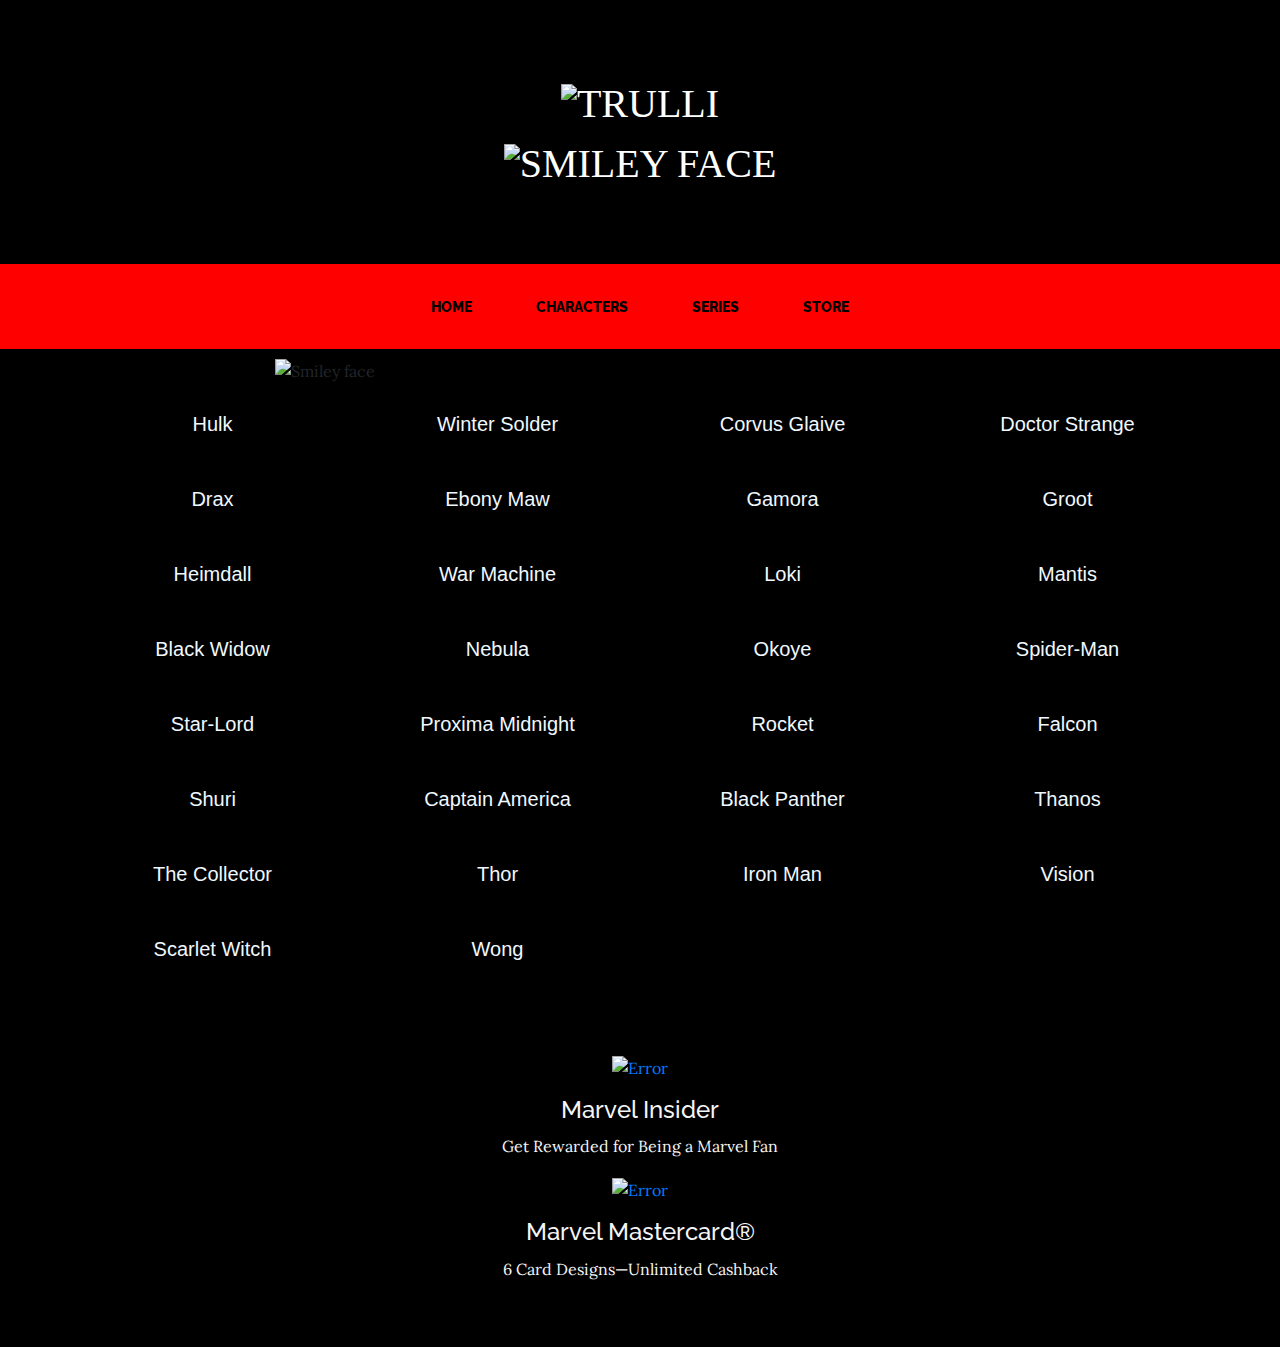
==== COFF 3/about.html @ 67edb966 "Add files via upload" ====
<!DOCTYPE html>
<html lang="en">

  <head>

    <meta charset="utf-8">
    <meta name="viewport" content="width=device-width, initial-scale=1, shrink-to-fit=no">
    <meta name="description" content="">
    <meta name="author" content="">

    <title>MARVEL</title>

    <!-- Bootstrap core CSS -->
    <link href="vendor/bootstrap/css/bootstrap.min.css" rel="stylesheet">

    <!-- Custom fonts for this template -->
    <link href="https://fonts.googleapis.com/css?family=Raleway:100,100i,200,200i,300,300i,400,400i,500,500i,600,600i,700,700i,800,800i,900,900i" rel="stylesheet">
    <link href="https://fonts.googleapis.com/css?family=Lora:400,400i,700,700i" rel="stylesheet">

    <!-- Custom styles for this template -->
    <link href="css/business-casual.min.css" rel="stylesheet">

  </head>


  <body>

    <h1 class="site-heading text-center text-white d-none d-lg-block">
      <img src="https://upload.wikimedia.org/wikipedia/commons/thumb/0/04/MarvelLogo.svg/1200px-MarvelLogo.svg.png" alt="Trulli" width="350" height="100"></span>
      <span class="site-heading-upper text-primary mb-3"></span>

      <img src="https://201610446.github.io/class1/AV.png" alt="Smiley face" width="1200" height="230">
    </h1>

    <!-- Navigation -->
    <nav class="navbar navbar-expand-lg navbar-dark py-lg-4" id="mainNav">
      <div class="container">
        <a class="navbar-brand text-uppercase text-expanded font-weight-bold d-lg-none" href="#">MARVEL</a>
        <button class="navbar-toggler" type="button" data-toggle="collapse" data-target="#navbarResponsive" aria-controls="navbarResponsive" aria-expanded="false" aria-label="Toggle navigation">
          <span class="navbar-toggler-icon"></span>
        </button>
        <div class="collapse navbar-collapse" id="navbarResponsive">
          <ul class="navbar-nav mx-auto">
            <li class="nav-item px-lg-4">
              <a class="nav-link text-uppercase text-expanded" href="index.html" style="color:black;">Home
                <span class="sr-only">(current)</span>
              </a>
            </li>
            <li class="nav-item active px-lg-4">
              <a class="nav-link text-uppercase text-expanded" href="about.html" style="color:black;">Characters</a>
            </li>
            <li class="nav-item px-lg-4">
              <a class="nav-link text-uppercase text-expanded" href="products.html" style="color:black;">Series</a>
            </li>
            <li class="nav-item px-lg-4">
              <a class="nav-link text-uppercase text-expanded" href="store.html" style="color:black;">Store</a>
            </li>
          </ul>
        </div>
      </div>
    </nav>


   
    <section id="services">
        <div class="container">
          
          <div class="row">
            <div class="col-lg-8 mx-auto">
              <h2 class="display-4;"></h2>
              <img src="https://static-cdn.jtvnw.net/jtv_user_pictures/e91a3dcf-c15a-441a-b369-996922364cdc-profile_image-300x300.png" alt="Smiley face" width="1000" height="80">
            </div>
          </div>
  
          <div class="row">
            <div class="col-3 cell"><a href="https://www.marvel.com/characters/hulk-bruce-banner">
                
              <img id="hulk" width="80%"  class="img-fluid work-img" src="https://terrigen-cdn-dev.marvel.com/content/prod/1x/006hbb_ons_crd_02.jpg" alt=""></a>
             
              <div class="img-name"><p  style="color:aliceblue; text-align:center; font-family: DINNextW01-CondensedMed,Trebuchet MS,Helvetica,Arial,sans-serif; font-size:20px;">Hulk</p> </div>
            </div>
         
        
              <div class="col-3 cell"><a href="https://www.marvel.com/characters/winter-soldier-bucky-barnes">
                <img width="80%" class="work-img" src="https://terrigen-cdn-dev.marvel.com/content/prod/1x/015wsb_ons_crd_02.jpg" alt=""></a>
                <div class="img-name"><p  style="color:aliceblue;  text-align:center; font-family: DINNextW01-CondensedMed,Trebuchet MS,Helvetica,Arial,sans-serif; font-size:20px; ">Winter Solder</p> </div>
              </div>
        
              <div class="col-3 cell"><a href="https://www.marvel.com/characters/corvus-glaive">
                <img width="80%" class="work-img" src="https://terrigen-cdn-dev.marvel.com/content/prod/1x/140cvg_ons_crd_02.jpg" alt=""></a>
                <div class="img-name"><p  style="color:aliceblue;   text-align:center; font-family: DINNextW01-CondensedMed,Trebuchet MS,Helvetica,Arial,sans-serif; font-size:20px; ">Corvus Glaive</p> </div>
              </div>
              
              <div class="col-3 cell"><a href="https://www.marvel.com/characters/doctor-strange-stephen-strange">
                  <img width="80%" class="work-img" src="https://terrigen-cdn-dev.marvel.com/content/prod/1x/009drs_ons_crd_02.jpg" alt=""></a>
                  <div class="img-name"><p  style="color:aliceblue; text-align:center; font-family: DINNextW01-CondensedMed,Trebuchet MS,Helvetica,Arial,sans-serif; font-size:20px;">Doctor Strange</p> </div>
                </div>

              <div class="col-3 cell"><a href="https://www.marvel.com/characters/drax">
                <img width="80%" class="work-img" src="https://terrigen-cdn-dev.marvel.com/content/prod/1x/025drx_ons_crd_02.jpg" alt=""></a>
                <div class="img-name"><p  style="color:aliceblue;  text-align:center; font-family: DINNextW01-CondensedMed,Trebuchet MS,Helvetica,Arial,sans-serif; font-size:20px;">Drax</p> </div>
              </div> 
              
              <div class="col-3 cell"><a href="https://www.marvel.com/characters/ebony-maw">
                  <img width="80%" class="work-img" src="https://terrigen-cdn-dev.marvel.com/content/prod/1x/142ebm_ons_crd_02.jpg" alt=""></a>
                  <div class="img-name"><p  style="color:aliceblue;  text-align:center; font-family: DINNextW01-CondensedMed,Trebuchet MS,Helvetica,Arial,sans-serif; font-size:20px;">Ebony Maw</p> </div>
                </div> 

              <div class="col-3 cell"><a href="https://www.marvel.com/characters/gamora">
                    <img width="80%" class="work-img" src="https://terrigen-cdn-dev.marvel.com/content/prod/1x/022gam_ons_crd_01-1.jpg" alt=""></a>
                    <div class="img-name"><p  style="color:aliceblue;   text-align:center; font-family: DINNextW01-CondensedMed,Trebuchet MS,Helvetica,Arial,sans-serif; font-size:20px;">Gamora</p> </div>
               </div> 
  
              <div class="col-3 cell"><a href="https://www.marvel.com/charcters/groot">
                      <img width="80%" class="work-img" src="https://terrigen-cdn-dev.marvel.com/content/prod/1x/024grt_ons_crd_01-1.jpg" alt=""></a>
                      <div class="img-name"><p  style="color:aliceblue; text-align:center; font-family: DINNextW01-CondensedMed,Trebuchet MS,Helvetica,Arial,sans-serif; font-size:20px;">Groot</p> </div>
                    </div>

              <div class="col-3 cell"><a href="https://www.marvel.com/characters/heimdall">
                   <img width="80%" class="work-img" src="https://terrigen-cdn-dev.marvel.com/content/prod/1x/116hdl_ons_crd_01-1.jpg" alt=""></a>
                   <div class="img-name"><p  style="color:aliceblue; text-align:center; font-family: DINNextW01-CondensedMed,Trebuchet MS,Helvetica,Arial,sans-serif; font-size:20px;">Heimdall</p> </div>
                  </div>
              
              <div class="col-3 cell"><a href="https://www.marvel.com/characters/war-machine-james-rhodes">
                  <img width="80%" class="work-img" src="https://terrigen-cdn-dev.marvel.com/content/prod/1x/042wmr_ons_crd_02.jpg" alt=""></a>
                  <div class="img-name"><p  style="color:aliceblue;  text-align:center; font-family: DINNextW01-CondensedMed,Trebuchet MS,Helvetica,Arial,sans-serif; font-size:20px; ">War Machine</p> </div>
                </div>
             
             <div class="col-3 cell"><a href="https://www.marvel.com/characters/loki">
                <img width="80%" class="work-img" src="https://terrigen-cdn-dev.marvel.com/content/prod/1x/017lok_ons_crd_02.jpg" alt=""></a>
                <div class="img-name"><p  style="color:aliceblue; text-align:center;font-family: DINNextW01-CondensedMed,Trebuchet MS,Helvetica,Arial,sans-serif; font-size:20px;">Loki</p> </div>
              </div>

           <div class="col-3 cell"><a href="https://www.marvel.com/characters/mantis">
              <img width="80%" class="work-img" src="https://terrigen-cdn-dev.marvel.com/content/prod/1x/045mts_ons_crd_02.jpg" alt=""></a>
              <div class="img-name"><p  style="color:aliceblue;  text-align:center; font-family: DINNextW01-CondensedMed,Trebuchet MS,Helvetica,Arial,sans-serif; font-size:20px;">Mantis</p> </div>
            </div>

         <div class="col-3 cell"><a href="https://www.marvel.com/characters/black-widow-natasha-romanoff">
            <img width="80%" class="work-img" src="https://terrigen-cdn-dev.marvel.com/content/prod/1x/011blw_ons_crd_02.jpg" alt=""></a>
            <div class="img-name"><p  style="color:aliceblue;   text-align:center; font-family: DINNextW01-CondensedMed,Trebuchet MS,Helvetica,Arial,sans-serif; font-size:20px;">Black Widow</p> </div>
          </div>
         
          <div class="col-3 cell"><a href="https://www.marvel.com/characters/nebula">
              <img width="80%" class="work-img" src="https://terrigen-cdn-dev.marvel.com/content/prod/1x/043neb_ons_crd_01-1.jpg" alt=""></a>
              <div class="img-name"><p  style="color:aliceblue;  text-align:center; font-family: DINNextW01-CondensedMed,Trebuchet MS,Helvetica,Arial,sans-serif; font-size:20px;">Nebula</p> </div>
            </div>

            <div class="col-3 cell"><a href="https://www.marvel.com/characters/okoye">
                <img width="80%" class="work-img" src="https://terrigen-cdn-dev.marvel.com/content/prod/1x/110oky_ons_crd_02.jpg" alt=""></a>
                <div class="img-name"><p  style="color:aliceblue; text-align:center; font-family: DINNextW01-CondensedMed,Trebuchet MS,Helvetica,Arial,sans-serif; font-size:20px;">Okoye</p> </div>
              </div>

              <div class="col-3 cell"><a href="https://www.marvel.com/characters/spider-man-peter-parker">
                  <img width="80%" class="work-img" src="https://terrigen-cdn-dev.marvel.com/content/prod/1x/005smp_ons_crd_02.jpg" alt=""></a>
                  <div class="img-name"><p  style="color:aliceblue; text-align:center; font-family: DINNextW01-CondensedMed,Trebuchet MS,Helvetica,Arial,sans-serif; font-size:20px; ">Spider-Man</p> </div>
                </div>   

                <div class="col-3 cell"><a href="https://www.marvel.com/characters/star-lord-peter-quill">
                    <img width="80%" class="work-img" src="https://terrigen-cdn-dev.marvel.com/content/prod/1x/021slq_ons_crd_02.jpg" alt=""></a>
                    <div class="img-name"><p  style="color:aliceblue; text-align:center;; font-family: DINNextW01-CondensedMed,Trebuchet MS,Helvetica,Arial,sans-serif; font-size:20px; ">Star-Lord</p> </div>
                  </div>     

                  <div class="col-3 cell"><a href="https://www.marvel.com/characters/proxima-midnight">
                      <img width="80%" class="work-img" src="https://terrigen-cdn-dev.marvel.com/content/prod/1x/141prx_ons_crd_02.jpg" alt=""></a>
                      <div class="img-name"><p  style="color:aliceblue;  text-align:center; font-family: DINNextW01-CondensedMed,Trebuchet MS,Helvetica,Arial,sans-serif; font-size:20px;">Proxima Midnight</p> </div>
                    </div>  

                    <div class="col-3 cell"><a href="https://www.marvel.com/characters/rocket">
                        <img width="80%" class="work-img" src="https://terrigen-cdn-dev.marvel.com/content/prod/1x/023rra_ons_crd_02.jpg" alt=""></a>
                        <div class="img-name"><p  style="color:aliceblue; text-align:center; font-family: DINNextW01-CondensedMed,Trebuchet MS,Helvetica,Arial,sans-serif; font-size:20px;">Rocket</p> </div>
                      </div>  

                      <div class="col-3 cell"><a href="https://www.marvel.com/characters/falcon-sam-wilson">
                          <img width="80%" class="work-img" src="https://terrigen-cdn-dev.marvel.com/content/prod/1x/014fal_ons_crd_02.jpg" alt=""></a>
                          <div class="img-name"><p  style="color:aliceblue;  text-align:center; font-family: DINNextW01-CondensedMed,Trebuchet MS,Helvetica,Arial,sans-serif; font-size:20px;">Falcon</p> </div>
                        </div> 


                        <div class="col-3 cell"><a href="https://www.marvel.com/characters/shuri">
                            <img width="80%" class="work-img" src="https://terrigen-cdn-dev.marvel.com/content/prod/1x/107shr_ons_crd_02.jpg" alt=""></a>
                            <div class="img-name"><p  style="color:aliceblue; text-align:center; font-family: DINNextW01-CondensedMed,Trebuchet MS,Helvetica,Arial,sans-serif; font-size:20px; ">Shuri</p> </div>
                          </div> 

                          <div class="col-3 cell"><a href="https://www.marvel.com/characters/captain-america-steve-rogers">
                              <img width="80%" class="work-img" src="https://terrigen-cdn-dev.marvel.com/content/prod/1x/003cap_ons_crd_02.jpg" alt=""></a>
                              <div class="img-name"><p  style="color:aliceblue;  text-align:center; font-family: DINNextW01-CondensedMed,Trebuchet MS,Helvetica,Arial,sans-serif; font-size:20px; ">Captain America</p> </div>
                          </div> 

                          <div class="col-3 cell"><a href="https://www.marvel.com/characters/black-panther-t-challa">
                              <img width="80%" class="work-img" src="https://terrigen-cdn-dev.marvel.com/content/prod/1x/007blp_ons_crd_02.jpg" alt=""></a>
                              <div class="img-name"><p  style="color:aliceblue;  text-align:center; font-family: DINNextW01-CondensedMed,Trebuchet MS,Helvetica,Arial,sans-serif; font-size:20px;">Black Panther</p> </div>
                          </div> 

                          <div class="col-3 cell"><a href="https://www.marvel.com/characters/thanos">
                              <img width="80%" class="work-img" src="https://terrigen-cdn-dev.marvel.com/content/prod/1x/019tha_ons_crd_02.jpg" alt=""></a>
                              <div class="img-name"><p  style="color:aliceblue; text-align:center; font-family: DINNextW01-CondensedMed,Trebuchet MS,Helvetica,Arial,sans-serif; font-size:20px;">Thanos</p> </div>
                          </div> 


                          <div class="col-3 cell"><a href="https://www.marvel.com/characters/collector-taneleer-tivan">
                              <img width="80%" class="work-img" src="https://terrigen-cdn-dev.marvel.com/content/prod/1x/111ctt_ons_crd_02.jpg" alt=""></a>
                              <div class="img-name"><p  style="color:aliceblue; text-align:center; font-family: DINNextW01-CondensedMed,Trebuchet MS,Helvetica,Arial,sans-serif; font-size:20px;">The Collector</p> </div>
                          </div> 

                          <div class="col-3 cell"><a href="https://www.marvel.com/characters/thor-thor-odinson">
                              <img width="80%" class="work-img" src="https://terrigen-cdn-dev.marvel.com/content/prod/1x/004tho_ons_crd_01-1.jpg" alt=""></a>
                              <div class="img-name"><p style="color:aliceblue;  text-align:center; font-family: DINNextW01-CondensedMed,Trebuchet MS,Helvetica,Arial,sans-serif; font-size:20px;">Thor</p> </div>
                          </div> 
                          
                          <div class="col-3 cell"><a href="https://www.marvel.com/characters/iron-man-tony-stark">
                              <img width="80%" class="work-img" src="https://terrigen-cdn-dev.marvel.com/content/prod/1x/002irm_ons_crd_02.jpg" alt=""></a>
                              <div class="img-name"><p  style="color:aliceblue; text-align:center; font-family: DINNextW01-CondensedMed,Trebuchet MS,Helvetica,Arial,sans-serif; font-size:20px;">Iron Man</p> </div>
                          </div> 

                          <div class="col-3 cell"><a href="https://www.marvel.com/characters/vision">
                              <img width="80%" class="work-img" src="https://terrigen-cdn-dev.marvel.com/content/prod/1x/013vis_ons_crd_01-1.jpg" alt=""></a>
                              <div class="img-name"><p  style="color:aliceblue; text-align:center; font-family: DINNextW01-CondensedMed,Trebuchet MS,Helvetica,Arial,sans-serif; font-size:20px;">Vision</p> </div>
                          </div> 

                          <div class="col-3 cell"><a href="https://www.marvel.com/characters/scarlet-witch-wanda-maximoff">
                              <img width="80%" class="work-img" src="https://terrigen-cdn-dev.marvel.com/content/prod/1x/012scw_ons_crd_02.jpg" alt=""></a>
                              <div class="img-name"><p  style="color:aliceblue; text-align:center; font-family: DINNextW01-CondensedMed,Trebuchet MS,Helvetica,Arial,sans-serif; font-size:20px;">Scarlet Witch</p> </div>
                          </div> 

                          <div class="col-3 cell"><a href="https://www.marvel.com/characters/wong">
                              <img width="80%" class="work-img" src="https://terrigen-cdn-dev.marvel.com/content/prod/1x/079wng_ons_crd_01-1.jpg" alt=""></a>
                              <div class="img-name"><p  style="color:aliceblue;  text-align:center; font-family: DINNextW01-CondensedMed,Trebuchet MS,Helvetica,Arial,sans-serif; font-size:20px;">Wong</p> </div>
                          </div> 
        
          
           </div>
  
          </div>
      </section>

    <footer class="footer text-faded text-center py-5 bg-black">
      <div class="container">
        <p class="m-0 small">Copyright &copy; MARVEL</p>
        <div class="main-footer__promo-links"><div class="main-footer__promotion"><a class="main-footer__promotion-link" data-click-text="marvel insider" data-click-url="https://www.marvel.com/insider?start_location=footer" data-click-type="link" href="https://www.marvel.com/insider?start_location=footer"><div class="main-footer__promotion-image-wrapper"><figure class="img__wrapper "><img src="https://terrigen-cdn-dev.marvel.com/content/prod/1x/marvel_insider-topnav-logo-large2x.png" srcset="https://terrigen-cdn-dev.marvel.com/content/prod/1x/marvel_insider-topnav-logo-large2x.png,
          https://terrigen-cdn-dev.marvel.com/content/prod/2x/marvel_insider-topnav-logo-large2x.png 2x" alt="Error" class="main-footer__promotion-image"></figure></div><div class="main-footer__promotion-info"><h4 class="main-footer__promotion-title" style="color:whitesmoke;" >Marvel Insider</h4><p class="main-footer__promotion-description" style="color:whitesmoke;">Get Rewarded for Being a Marvel Fan</p></div></a></div><div class="main-footer__promotion"><a class="main-footer__promotion-link" data-click-text="marvel mastercard®" data-click-url="https://www.marvel.com/creditcard?sitecode=mcmofl&amp;dcom=mcmofl&amp;cid=mmcmdc" data-click-type="link" href="https://www.marvel.com/creditcard?siteCode=MCMOFL&amp;Dcom=MCMOFL&amp;cid=MMCMDC"><div class="main-footer__promotion-image-wrapper"><figure class="img__wrapper "><img src="https://terrigen-cdn-dev.marvel.com/content/prod/1x/mastercard-crop_0-footer-v3.png" srcset="https://terrigen-cdn-dev.marvel.com/content/prod/1x/mastercard-crop_0-footer-v3.png,
          https://terrigen-cdn-dev.marvel.com/content/prod/2x/mastercard-crop_0-footer-v3.png 2x" alt="Error" class="main-footer__promotion-image"></figure></div><div class="main-footer__promotion-info"><h4 class="main-footer__promotion-title" style="color:whitesmoke;  ">Marvel Mastercard®</h4><p class="main-footer__promotion-description" style="color:whitesmoke;  ">6 Card Designs—Unlimited Cashback</p></div></a></div></div>
      </div>
    </footer>

    <!-- Bootstrap core JavaScript -->
    <script src="vendor/jquery/jquery.min.js"></script>
    <script src="vendor/bootstrap/js/bootstrap.bundle.min.js"></script>

  </body>

</html>
---- COFF 3/css/business-casual.min.css ----
/*!
 * Start Bootstrap - Business Casual v5.0.2 (https://startbootstrap.com/template-overviews/business-casual)
 * Copyright 2013-2018 Start Bootstrap
 * Licensed under MIT (https://github.com/BlackrockDigital/startbootstrap-business-casual/blob/master/LICENSE)
 */
 a:hover {
    background-color: whitesmoke;
      
      }
 
 
 body{font-family:Lora;background-color: black;background:black;background-attachment:fixed;background-position:center;background-size:cover}h1,h2,h3,h4,h5,h6{font-family:Raleway}p{line-height:1.75}.text-faded{color:black}.site-heading{margin-top:5rem;margin-bottom:5rem;text-transform:uppercase;line-height:1;font-family:'Faster One' , cursive}.site-heading .site-heading-upper{display:block;font-size:2rem;font-weight:800}.site-heading .site-heading-lower{font-size:5rem;font-weight:100;line-height:4rem}.page-section{margin-top:5rem;margin-bottom:5rem}.section-heading{text-transform:uppercase}.section-heading .section-heading-upper{display:block;font-size:1rem;font-weight:800}.section-heading .section-heading-lower{display:block;font-size:3rem;font-weight:100}.bg-faded{background-color:rgba(255,255,255,.85)}#mainNav{background-color:red;font-family:Raleway}#mainNav .navbar-brand{color:black}#mainNav .navbar-nav .nav-item .nav-link{color:rgba(255,255,255,.7);font-weight:800}#mainNav .navbar-nav .nav-item.active .nav-link{color:#e6a756}@media (min-width:992px){#mainNav .navbar-nav .nav-item .nav-link{font-size:.9rem}#mainNav .navbar-nav .nav-item .nav-link:hover{color:rgba(255,255,255,.4)}#mainNav .navbar-nav .nav-item.active .nav-link:hover{color:#e6a756}}.btn-xl{font-weight:700;font-size:.8rem;padding-top:1.5rem;padding-bottom:1.5rem;padding-left:2rem;padding-right:2rem}.intro{position:relative}@media (min-width:992px){.intro .intro-img{width:75%;float:right}.intro .intro-text{left:0;width:60%;margin-top:3rem;position:absolute}.intro .intro-text .intro-button{width:100%;left:0;position:absolute;bottom:-2rem}}@media (min-width:1200px){.intro .intro-text{width:45%}}.cta{padding-top:5rem;padding-bottom:5rem;background-color:black}.cta .cta-inner{position:relative;padding:3rem;margin:.5rem;background-color:rgba(255,255,255,.85)}.cta .cta-inner:before{border-radius:.5rem;content:'';position:absolute;top:-.5rem;bottom:-.5rem;left:-.5rem;right:-.5rem;border:.25rem solid rgba(255,255,255,.85)}@media (min-width:992px){.about-heading .about-heading-img{position:relative;z-index:0}.about-heading .about-heading-content{margin-top:-5rem;position:relative;z-index:1}}@media (min-width:992px){.product-item .product-item-title{position:relative;z-index:1;margin-bottom:-3rem}.product-item .product-item-img{position:relative;z-index:0;max-width:60vw}.product-item .product-item-description{position:relative;z-index:1;margin-top:-3rem;max-width:50vw}}.list-hours{font-size:.9rem}.list-hours .list-hours-item{border-bottom:1px solid rgba(230,167,86,.5);padding-bottom:.25rem;margin-bottom:1rem;font-style:italic}.list-hours .list-hours-item.today{font-weight:700;color:#e6a756}@media (min-width:992px){.list-hours{width:50%;font-size:1.1rem}}.address strong{font-size:1.2rem}.footer{background-color:black}.text-primary{color:#e6a756!important}.bg-primary{background-color:#e6a756!important}.btn{-webkit-box-shadow:0 3px 3px 0 rgba(33,37,41,.1);box-shadow:0 3px 3px 0 rgba(33,37,41,.1)}.btn-primary{background-color:#ff0000;border-color:red}.btn-primary:active,.btn-primary:focus,.btn-primary:hover{background-color:#E10000;border-color:black}.font-weight-light{font-weight:100!important}
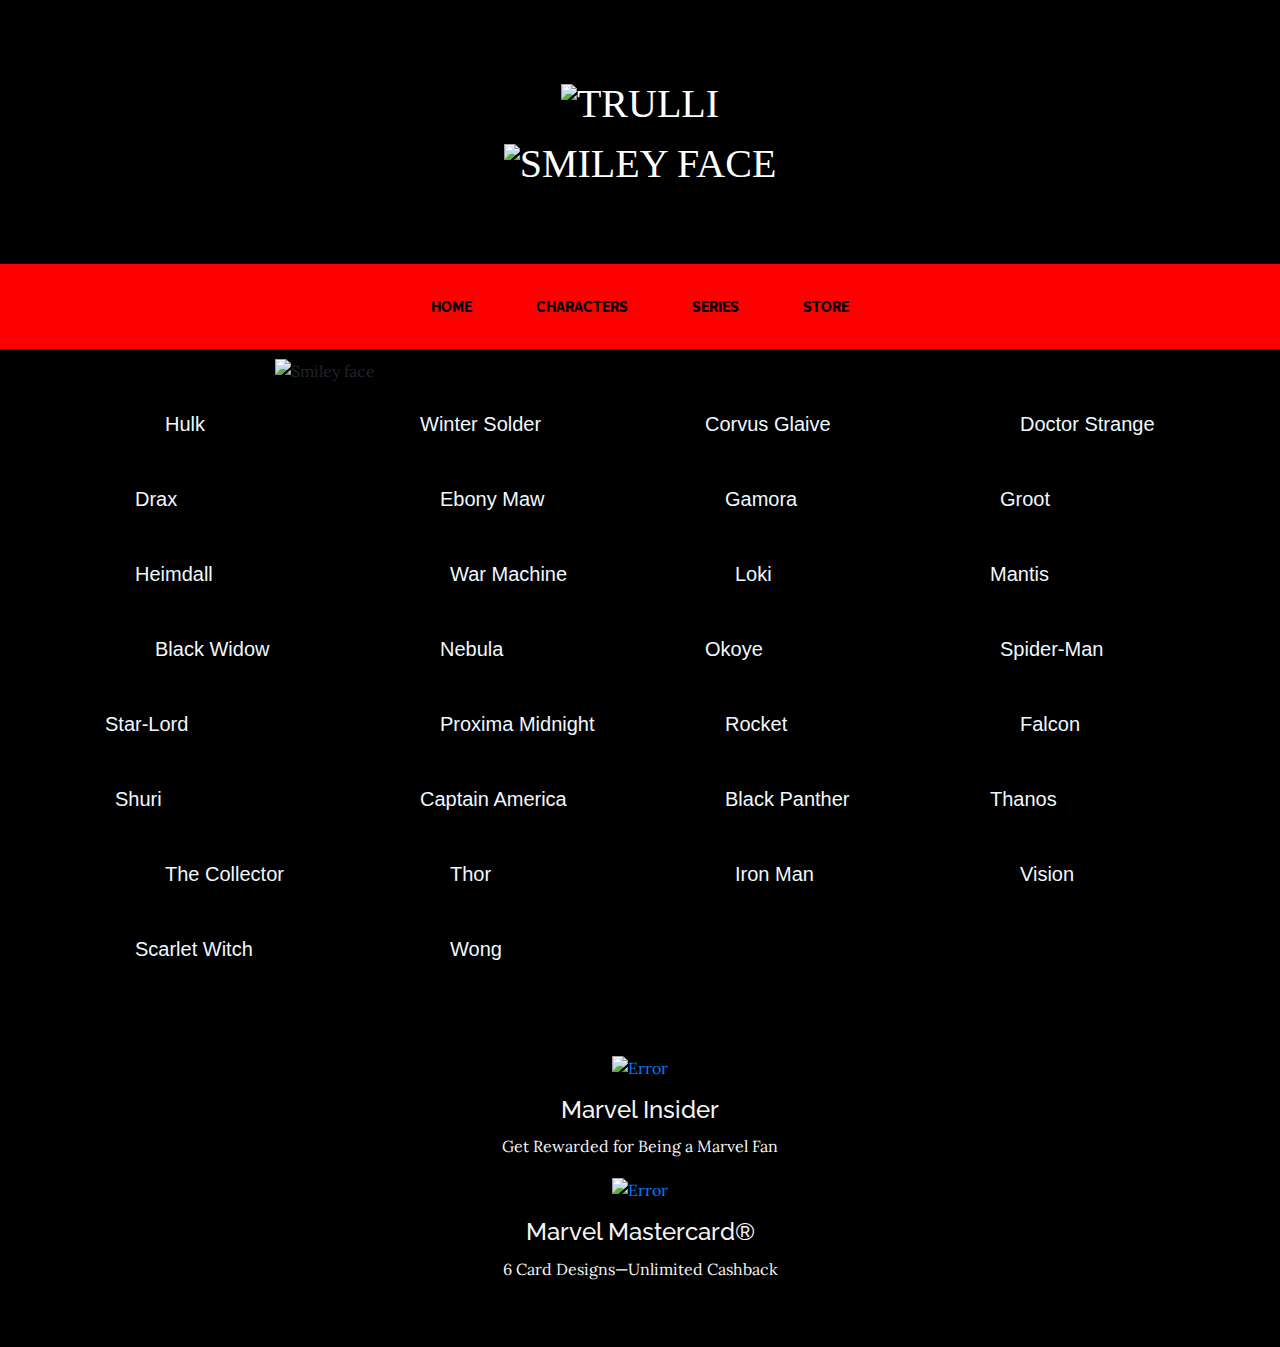
==== commit a56a1e61: "Update about.html" ====
--- a/COFF 3/about.html
+++ b/COFF 3/about.html
@@ -77,155 +77,155 @@
                 
               <img id="hulk" width="80%"  class="img-fluid work-img" src="https://terrigen-cdn-dev.marvel.com/content/prod/1x/006hbb_ons_crd_02.jpg" alt=""></a>
              
-              <div class="img-name"><p  style="color:aliceblue; text-align:center; font-family: DINNextW01-CondensedMed,Trebuchet MS,Helvetica,Arial,sans-serif; font-size:20px;">Hulk</p> </div>
+              <div class="img-name"><p  style="color:aliceblue; margin-left:80px; font-family: DINNextW01-CondensedMed,Trebuchet MS,Helvetica,Arial,sans-serif; font-size:20px;">Hulk</p> </div>
             </div>
          
         
               <div class="col-3 cell"><a href="https://www.marvel.com/characters/winter-soldier-bucky-barnes">
                 <img width="80%" class="work-img" src="https://terrigen-cdn-dev.marvel.com/content/prod/1x/015wsb_ons_crd_02.jpg" alt=""></a>
-                <div class="img-name"><p  style="color:aliceblue;  text-align:center; font-family: DINNextW01-CondensedMed,Trebuchet MS,Helvetica,Arial,sans-serif; font-size:20px; ">Winter Solder</p> </div>
+                <div class="img-name"><p  style="color:aliceblue;  margin-left:50px; font-family: DINNextW01-CondensedMed,Trebuchet MS,Helvetica,Arial,sans-serif; font-size:20px; ">Winter Solder</p> </div>
               </div>
         
               <div class="col-3 cell"><a href="https://www.marvel.com/characters/corvus-glaive">
                 <img width="80%" class="work-img" src="https://terrigen-cdn-dev.marvel.com/content/prod/1x/140cvg_ons_crd_02.jpg" alt=""></a>
-                <div class="img-name"><p  style="color:aliceblue;   text-align:center; font-family: DINNextW01-CondensedMed,Trebuchet MS,Helvetica,Arial,sans-serif; font-size:20px; ">Corvus Glaive</p> </div>
+                <div class="img-name"><p  style="color:aliceblue;    margin-left:50px; font-family: DINNextW01-CondensedMed,Trebuchet MS,Helvetica,Arial,sans-serif; font-size:20px; ">Corvus Glaive</p> </div>
               </div>
               
               <div class="col-3 cell"><a href="https://www.marvel.com/characters/doctor-strange-stephen-strange">
                   <img width="80%" class="work-img" src="https://terrigen-cdn-dev.marvel.com/content/prod/1x/009drs_ons_crd_02.jpg" alt=""></a>
-                  <div class="img-name"><p  style="color:aliceblue; text-align:center; font-family: DINNextW01-CondensedMed,Trebuchet MS,Helvetica,Arial,sans-serif; font-size:20px;">Doctor Strange</p> </div>
+                  <div class="img-name"><p  style="color:aliceblue; margin-left:80px; font-family: DINNextW01-CondensedMed,Trebuchet MS,Helvetica,Arial,sans-serif; font-size:20px;">Doctor Strange</p> </div>
                 </div>
 
               <div class="col-3 cell"><a href="https://www.marvel.com/characters/drax">
                 <img width="80%" class="work-img" src="https://terrigen-cdn-dev.marvel.com/content/prod/1x/025drx_ons_crd_02.jpg" alt=""></a>
-                <div class="img-name"><p  style="color:aliceblue;  text-align:center; font-family: DINNextW01-CondensedMed,Trebuchet MS,Helvetica,Arial,sans-serif; font-size:20px;">Drax</p> </div>
+                <div class="img-name"><p  style="color:aliceblue;  margin-left:50px; font-family: DINNextW01-CondensedMed,Trebuchet MS,Helvetica,Arial,sans-serif; font-size:20px;">Drax</p> </div>
               </div> 
               
               <div class="col-3 cell"><a href="https://www.marvel.com/characters/ebony-maw">
                   <img width="80%" class="work-img" src="https://terrigen-cdn-dev.marvel.com/content/prod/1x/142ebm_ons_crd_02.jpg" alt=""></a>
-                  <div class="img-name"><p  style="color:aliceblue;  text-align:center; font-family: DINNextW01-CondensedMed,Trebuchet MS,Helvetica,Arial,sans-serif; font-size:20px;">Ebony Maw</p> </div>
+                  <div class="img-name"><p  style="color:aliceblue;  margin-left:70px; font-family: DINNextW01-CondensedMed,Trebuchet MS,Helvetica,Arial,sans-serif; font-size:20px;">Ebony Maw</p> </div>
                 </div> 
 
               <div class="col-3 cell"><a href="https://www.marvel.com/characters/gamora">
                     <img width="80%" class="work-img" src="https://terrigen-cdn-dev.marvel.com/content/prod/1x/022gam_ons_crd_01-1.jpg" alt=""></a>
-                    <div class="img-name"><p  style="color:aliceblue;   text-align:center; font-family: DINNextW01-CondensedMed,Trebuchet MS,Helvetica,Arial,sans-serif; font-size:20px;">Gamora</p> </div>
+                    <div class="img-name"><p  style="color:aliceblue;   margin-left:70px; font-family: DINNextW01-CondensedMed,Trebuchet MS,Helvetica,Arial,sans-serif; font-size:20px;">Gamora</p> </div>
                </div> 
   
               <div class="col-3 cell"><a href="https://www.marvel.com/charcters/groot">
                       <img width="80%" class="work-img" src="https://terrigen-cdn-dev.marvel.com/content/prod/1x/024grt_ons_crd_01-1.jpg" alt=""></a>
-                      <div class="img-name"><p  style="color:aliceblue; text-align:center; font-family: DINNextW01-CondensedMed,Trebuchet MS,Helvetica,Arial,sans-serif; font-size:20px;">Groot</p> </div>
+                      <div class="img-name"><p  style="color:aliceblue; margin-left:60px; font-family: DINNextW01-CondensedMed,Trebuchet MS,Helvetica,Arial,sans-serif; font-size:20px;">Groot</p> </div>
                     </div>
 
               <div class="col-3 cell"><a href="https://www.marvel.com/characters/heimdall">
                    <img width="80%" class="work-img" src="https://terrigen-cdn-dev.marvel.com/content/prod/1x/116hdl_ons_crd_01-1.jpg" alt=""></a>
-                   <div class="img-name"><p  style="color:aliceblue; text-align:center; font-family: DINNextW01-CondensedMed,Trebuchet MS,Helvetica,Arial,sans-serif; font-size:20px;">Heimdall</p> </div>
+                   <div class="img-name"><p  style="color:aliceblue; margin-left:50px; font-family: DINNextW01-CondensedMed,Trebuchet MS,Helvetica,Arial,sans-serif; font-size:20px;">Heimdall</p> </div>
                   </div>
               
               <div class="col-3 cell"><a href="https://www.marvel.com/characters/war-machine-james-rhodes">
                   <img width="80%" class="work-img" src="https://terrigen-cdn-dev.marvel.com/content/prod/1x/042wmr_ons_crd_02.jpg" alt=""></a>
-                  <div class="img-name"><p  style="color:aliceblue;  text-align:center; font-family: DINNextW01-CondensedMed,Trebuchet MS,Helvetica,Arial,sans-serif; font-size:20px; ">War Machine</p> </div>
+                  <div class="img-name"><p  style="color:aliceblue;  margin-left:80px; font-family: DINNextW01-CondensedMed,Trebuchet MS,Helvetica,Arial,sans-serif; font-size:20px; ">War Machine</p> </div>
                 </div>
              
              <div class="col-3 cell"><a href="https://www.marvel.com/characters/loki">
                 <img width="80%" class="work-img" src="https://terrigen-cdn-dev.marvel.com/content/prod/1x/017lok_ons_crd_02.jpg" alt=""></a>
-                <div class="img-name"><p  style="color:aliceblue; text-align:center;font-family: DINNextW01-CondensedMed,Trebuchet MS,Helvetica,Arial,sans-serif; font-size:20px;">Loki</p> </div>
+                <div class="img-name"><p  style="color:aliceblue;margin-left:80px;font-family: DINNextW01-CondensedMed,Trebuchet MS,Helvetica,Arial,sans-serif; font-size:20px;">Loki</p> </div>
               </div>
 
            <div class="col-3 cell"><a href="https://www.marvel.com/characters/mantis">
               <img width="80%" class="work-img" src="https://terrigen-cdn-dev.marvel.com/content/prod/1x/045mts_ons_crd_02.jpg" alt=""></a>
-              <div class="img-name"><p  style="color:aliceblue;  text-align:center; font-family: DINNextW01-CondensedMed,Trebuchet MS,Helvetica,Arial,sans-serif; font-size:20px;">Mantis</p> </div>
+              <div class="img-name"><p  style="color:aliceblue;  margin-left:50px; font-family: DINNextW01-CondensedMed,Trebuchet MS,Helvetica,Arial,sans-serif; font-size:20px;">Mantis</p> </div>
             </div>
 
          <div class="col-3 cell"><a href="https://www.marvel.com/characters/black-widow-natasha-romanoff">
             <img width="80%" class="work-img" src="https://terrigen-cdn-dev.marvel.com/content/prod/1x/011blw_ons_crd_02.jpg" alt=""></a>
-            <div class="img-name"><p  style="color:aliceblue;   text-align:center; font-family: DINNextW01-CondensedMed,Trebuchet MS,Helvetica,Arial,sans-serif; font-size:20px;">Black Widow</p> </div>
+            <div class="img-name"><p  style="color:aliceblue;   margin-left:70px; font-family: DINNextW01-CondensedMed,Trebuchet MS,Helvetica,Arial,sans-serif; font-size:20px;">Black Widow</p> </div>
           </div>
          
           <div class="col-3 cell"><a href="https://www.marvel.com/characters/nebula">
               <img width="80%" class="work-img" src="https://terrigen-cdn-dev.marvel.com/content/prod/1x/043neb_ons_crd_01-1.jpg" alt=""></a>
-              <div class="img-name"><p  style="color:aliceblue;  text-align:center; font-family: DINNextW01-CondensedMed,Trebuchet MS,Helvetica,Arial,sans-serif; font-size:20px;">Nebula</p> </div>
+              <div class="img-name"><p  style="color:aliceblue;  margin-left:70px; font-family: DINNextW01-CondensedMed,Trebuchet MS,Helvetica,Arial,sans-serif; font-size:20px;">Nebula</p> </div>
             </div>
 
             <div class="col-3 cell"><a href="https://www.marvel.com/characters/okoye">
                 <img width="80%" class="work-img" src="https://terrigen-cdn-dev.marvel.com/content/prod/1x/110oky_ons_crd_02.jpg" alt=""></a>
-                <div class="img-name"><p  style="color:aliceblue; text-align:center; font-family: DINNextW01-CondensedMed,Trebuchet MS,Helvetica,Arial,sans-serif; font-size:20px;">Okoye</p> </div>
+                <div class="img-name"><p  style="color:aliceblue; margin-left:50px; font-family: DINNextW01-CondensedMed,Trebuchet MS,Helvetica,Arial,sans-serif; font-size:20px;">Okoye</p> </div>
               </div>
 
               <div class="col-3 cell"><a href="https://www.marvel.com/characters/spider-man-peter-parker">
                   <img width="80%" class="work-img" src="https://terrigen-cdn-dev.marvel.com/content/prod/1x/005smp_ons_crd_02.jpg" alt=""></a>
-                  <div class="img-name"><p  style="color:aliceblue; text-align:center; font-family: DINNextW01-CondensedMed,Trebuchet MS,Helvetica,Arial,sans-serif; font-size:20px; ">Spider-Man</p> </div>
+                  <div class="img-name"><p  style="color:aliceblue; margin-left:60px; font-family: DINNextW01-CondensedMed,Trebuchet MS,Helvetica,Arial,sans-serif; font-size:20px; ">Spider-Man</p> </div>
                 </div>   
 
                 <div class="col-3 cell"><a href="https://www.marvel.com/characters/star-lord-peter-quill">
                     <img width="80%" class="work-img" src="https://terrigen-cdn-dev.marvel.com/content/prod/1x/021slq_ons_crd_02.jpg" alt=""></a>
-                    <div class="img-name"><p  style="color:aliceblue; text-align:center;; font-family: DINNextW01-CondensedMed,Trebuchet MS,Helvetica,Arial,sans-serif; font-size:20px; ">Star-Lord</p> </div>
+                    <div class="img-name"><p  style="color:aliceblue; margin-left:20px; font-family: DINNextW01-CondensedMed,Trebuchet MS,Helvetica,Arial,sans-serif; font-size:20px; ">Star-Lord</p> </div>
                   </div>     
 
                   <div class="col-3 cell"><a href="https://www.marvel.com/characters/proxima-midnight">
                       <img width="80%" class="work-img" src="https://terrigen-cdn-dev.marvel.com/content/prod/1x/141prx_ons_crd_02.jpg" alt=""></a>
-                      <div class="img-name"><p  style="color:aliceblue;  text-align:center; font-family: DINNextW01-CondensedMed,Trebuchet MS,Helvetica,Arial,sans-serif; font-size:20px;">Proxima Midnight</p> </div>
+                      <div class="img-name"><p  style="color:aliceblue; margin-left:70px; font-family: DINNextW01-CondensedMed,Trebuchet MS,Helvetica,Arial,sans-serif; font-size:20px;">Proxima Midnight</p> </div>
                     </div>  
 
                     <div class="col-3 cell"><a href="https://www.marvel.com/characters/rocket">
                         <img width="80%" class="work-img" src="https://terrigen-cdn-dev.marvel.com/content/prod/1x/023rra_ons_crd_02.jpg" alt=""></a>
-                        <div class="img-name"><p  style="color:aliceblue; text-align:center; font-family: DINNextW01-CondensedMed,Trebuchet MS,Helvetica,Arial,sans-serif; font-size:20px;">Rocket</p> </div>
+                        <div class="img-name"><p  style="color:aliceblue; margin-left:70px; font-family: DINNextW01-CondensedMed,Trebuchet MS,Helvetica,Arial,sans-serif; font-size:20px;">Rocket</p> </div>
                       </div>  
 
                       <div class="col-3 cell"><a href="https://www.marvel.com/characters/falcon-sam-wilson">
                           <img width="80%" class="work-img" src="https://terrigen-cdn-dev.marvel.com/content/prod/1x/014fal_ons_crd_02.jpg" alt=""></a>
-                          <div class="img-name"><p  style="color:aliceblue;  text-align:center; font-family: DINNextW01-CondensedMed,Trebuchet MS,Helvetica,Arial,sans-serif; font-size:20px;">Falcon</p> </div>
+                          <div class="img-name"><p  style="color:aliceblue;  margin-left:80px; font-family: DINNextW01-CondensedMed,Trebuchet MS,Helvetica,Arial,sans-serif; font-size:20px;">Falcon</p> </div>
                         </div> 
 
 
                         <div class="col-3 cell"><a href="https://www.marvel.com/characters/shuri">
                             <img width="80%" class="work-img" src="https://terrigen-cdn-dev.marvel.com/content/prod/1x/107shr_ons_crd_02.jpg" alt=""></a>
-                            <div class="img-name"><p  style="color:aliceblue; text-align:center; font-family: DINNextW01-CondensedMed,Trebuchet MS,Helvetica,Arial,sans-serif; font-size:20px; ">Shuri</p> </div>
+                            <div class="img-name"><p  style="color:aliceblue; margin-left:30px; font-family: DINNextW01-CondensedMed,Trebuchet MS,Helvetica,Arial,sans-serif; font-size:20px; ">Shuri</p> </div>
                           </div> 
 
                           <div class="col-3 cell"><a href="https://www.marvel.com/characters/captain-america-steve-rogers">
                               <img width="80%" class="work-img" src="https://terrigen-cdn-dev.marvel.com/content/prod/1x/003cap_ons_crd_02.jpg" alt=""></a>
-                              <div class="img-name"><p  style="color:aliceblue;  text-align:center; font-family: DINNextW01-CondensedMed,Trebuchet MS,Helvetica,Arial,sans-serif; font-size:20px; ">Captain America</p> </div>
+                              <div class="img-name"><p  style="color:aliceblue;  margin-left:50px; font-family: DINNextW01-CondensedMed,Trebuchet MS,Helvetica,Arial,sans-serif; font-size:20px; ">Captain America</p> </div>
                           </div> 
 
                           <div class="col-3 cell"><a href="https://www.marvel.com/characters/black-panther-t-challa">
                               <img width="80%" class="work-img" src="https://terrigen-cdn-dev.marvel.com/content/prod/1x/007blp_ons_crd_02.jpg" alt=""></a>
-                              <div class="img-name"><p  style="color:aliceblue;  text-align:center; font-family: DINNextW01-CondensedMed,Trebuchet MS,Helvetica,Arial,sans-serif; font-size:20px;">Black Panther</p> </div>
+                              <div class="img-name"><p  style="color:aliceblue;  margin-left:70px; font-family: DINNextW01-CondensedMed,Trebuchet MS,Helvetica,Arial,sans-serif; font-size:20px;">Black Panther</p> </div>
                           </div> 
 
                           <div class="col-3 cell"><a href="https://www.marvel.com/characters/thanos">
                               <img width="80%" class="work-img" src="https://terrigen-cdn-dev.marvel.com/content/prod/1x/019tha_ons_crd_02.jpg" alt=""></a>
-                              <div class="img-name"><p  style="color:aliceblue; text-align:center; font-family: DINNextW01-CondensedMed,Trebuchet MS,Helvetica,Arial,sans-serif; font-size:20px;">Thanos</p> </div>
+                              <div class="img-name"><p  style="color:aliceblue; margin-left:50px; font-family: DINNextW01-CondensedMed,Trebuchet MS,Helvetica,Arial,sans-serif; font-size:20px;">Thanos</p> </div>
                           </div> 
 
 
                           <div class="col-3 cell"><a href="https://www.marvel.com/characters/collector-taneleer-tivan">
                               <img width="80%" class="work-img" src="https://terrigen-cdn-dev.marvel.com/content/prod/1x/111ctt_ons_crd_02.jpg" alt=""></a>
-                              <div class="img-name"><p  style="color:aliceblue; text-align:center; font-family: DINNextW01-CondensedMed,Trebuchet MS,Helvetica,Arial,sans-serif; font-size:20px;">The Collector</p> </div>
+                              <div class="img-name"><p  style="color:aliceblue; margin-left:80px;   font-family: DINNextW01-CondensedMed,Trebuchet MS,Helvetica,Arial,sans-serif; font-size:20px;">The Collector</p> </div>
                           </div> 
 
                           <div class="col-3 cell"><a href="https://www.marvel.com/characters/thor-thor-odinson">
                               <img width="80%" class="work-img" src="https://terrigen-cdn-dev.marvel.com/content/prod/1x/004tho_ons_crd_01-1.jpg" alt=""></a>
-                              <div class="img-name"><p style="color:aliceblue;  text-align:center; font-family: DINNextW01-CondensedMed,Trebuchet MS,Helvetica,Arial,sans-serif; font-size:20px;">Thor</p> </div>
+                              <div class="img-name"><p style="color:aliceblue;  margin-left:80px;   font-family: DINNextW01-CondensedMed,Trebuchet MS,Helvetica,Arial,sans-serif; font-size:20px;">Thor</p> </div>
                           </div> 
                           
                           <div class="col-3 cell"><a href="https://www.marvel.com/characters/iron-man-tony-stark">
                               <img width="80%" class="work-img" src="https://terrigen-cdn-dev.marvel.com/content/prod/1x/002irm_ons_crd_02.jpg" alt=""></a>
-                              <div class="img-name"><p  style="color:aliceblue; text-align:center; font-family: DINNextW01-CondensedMed,Trebuchet MS,Helvetica,Arial,sans-serif; font-size:20px;">Iron Man</p> </div>
+                              <div class="img-name"><p  style="color:aliceblue; margin-left:80px;  font-family: DINNextW01-CondensedMed,Trebuchet MS,Helvetica,Arial,sans-serif; font-size:20px;">Iron Man</p> </div>
                           </div> 
 
                           <div class="col-3 cell"><a href="https://www.marvel.com/characters/vision">
                               <img width="80%" class="work-img" src="https://terrigen-cdn-dev.marvel.com/content/prod/1x/013vis_ons_crd_01-1.jpg" alt=""></a>
-                              <div class="img-name"><p  style="color:aliceblue; text-align:center; font-family: DINNextW01-CondensedMed,Trebuchet MS,Helvetica,Arial,sans-serif; font-size:20px;">Vision</p> </div>
+                              <div class="img-name"><p  style="color:aliceblue; margin-left:80px;  font-family: DINNextW01-CondensedMed,Trebuchet MS,Helvetica,Arial,sans-serif; font-size:20px;">Vision</p> </div>
                           </div> 
 
                           <div class="col-3 cell"><a href="https://www.marvel.com/characters/scarlet-witch-wanda-maximoff">
                               <img width="80%" class="work-img" src="https://terrigen-cdn-dev.marvel.com/content/prod/1x/012scw_ons_crd_02.jpg" alt=""></a>
-                              <div class="img-name"><p  style="color:aliceblue; text-align:center; font-family: DINNextW01-CondensedMed,Trebuchet MS,Helvetica,Arial,sans-serif; font-size:20px;">Scarlet Witch</p> </div>
+                              <div class="img-name"><p  style="color:aliceblue; margin-left:50px; font-family: DINNextW01-CondensedMed,Trebuchet MS,Helvetica,Arial,sans-serif; font-size:20px;">Scarlet Witch</p> </div>
                           </div> 
 
                           <div class="col-3 cell"><a href="https://www.marvel.com/characters/wong">
                               <img width="80%" class="work-img" src="https://terrigen-cdn-dev.marvel.com/content/prod/1x/079wng_ons_crd_01-1.jpg" alt=""></a>
-                              <div class="img-name"><p  style="color:aliceblue;  text-align:center; font-family: DINNextW01-CondensedMed,Trebuchet MS,Helvetica,Arial,sans-serif; font-size:20px;">Wong</p> </div>
+                              <div class="img-name"><p  style="color:aliceblue;  margin-left:80px;  font-family: DINNextW01-CondensedMed,Trebuchet MS,Helvetica,Arial,sans-serif; font-size:20px;">Wong</p> </div>
                           </div> 
         
           
@@ -249,4 +249,4 @@
 
   </body>
 
-</html>+</html>
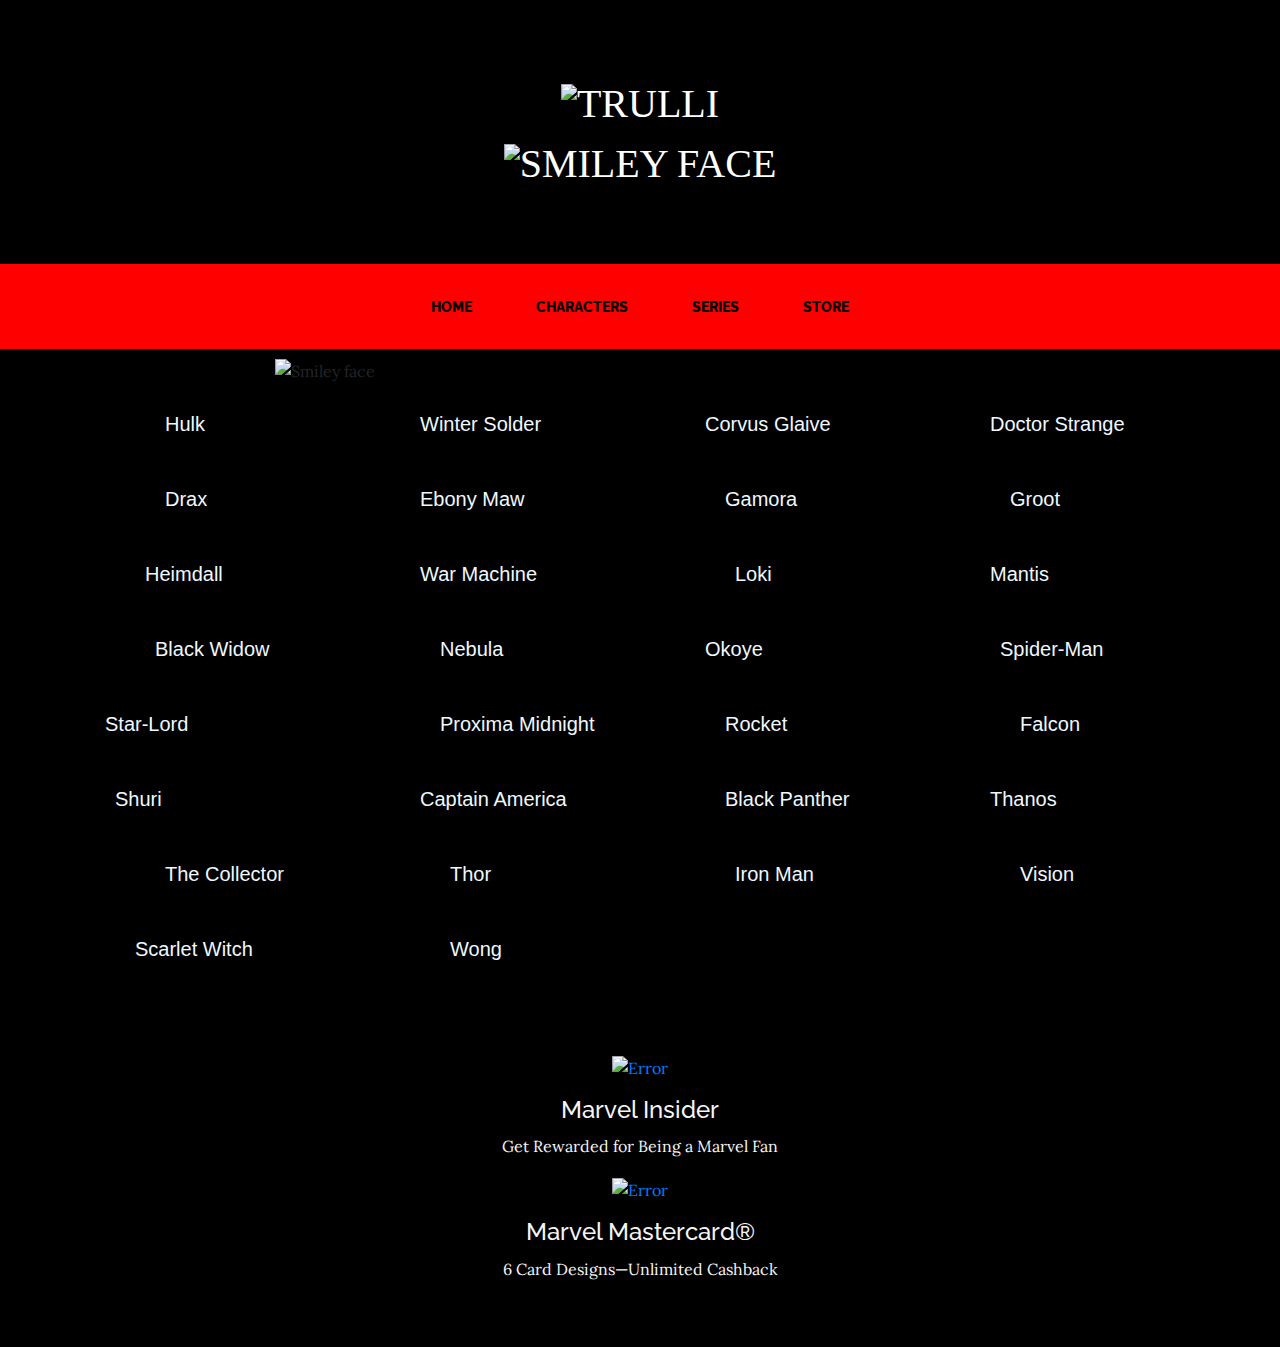
==== commit 262ee535: "Update about.html" ====
--- a/COFF 3/about.html
+++ b/COFF 3/about.html
@@ -93,17 +93,17 @@
               
               <div class="col-3 cell"><a href="https://www.marvel.com/characters/doctor-strange-stephen-strange">
                   <img width="80%" class="work-img" src="https://terrigen-cdn-dev.marvel.com/content/prod/1x/009drs_ons_crd_02.jpg" alt=""></a>
-                  <div class="img-name"><p  style="color:aliceblue; margin-left:80px; font-family: DINNextW01-CondensedMed,Trebuchet MS,Helvetica,Arial,sans-serif; font-size:20px;">Doctor Strange</p> </div>
+                  <div class="img-name"><p  style="color:aliceblue; margin-left:50px; font-family: DINNextW01-CondensedMed,Trebuchet MS,Helvetica,Arial,sans-serif; font-size:20px;">Doctor Strange</p> </div>
                 </div>
 
               <div class="col-3 cell"><a href="https://www.marvel.com/characters/drax">
                 <img width="80%" class="work-img" src="https://terrigen-cdn-dev.marvel.com/content/prod/1x/025drx_ons_crd_02.jpg" alt=""></a>
-                <div class="img-name"><p  style="color:aliceblue;  margin-left:50px; font-family: DINNextW01-CondensedMed,Trebuchet MS,Helvetica,Arial,sans-serif; font-size:20px;">Drax</p> </div>
+                <div class="img-name"><p  style="color:aliceblue;  margin-left:80px; font-family: DINNextW01-CondensedMed,Trebuchet MS,Helvetica,Arial,sans-serif; font-size:20px;">Drax</p> </div>
               </div> 
               
               <div class="col-3 cell"><a href="https://www.marvel.com/characters/ebony-maw">
                   <img width="80%" class="work-img" src="https://terrigen-cdn-dev.marvel.com/content/prod/1x/142ebm_ons_crd_02.jpg" alt=""></a>
-                  <div class="img-name"><p  style="color:aliceblue;  margin-left:70px; font-family: DINNextW01-CondensedMed,Trebuchet MS,Helvetica,Arial,sans-serif; font-size:20px;">Ebony Maw</p> </div>
+                  <div class="img-name"><p  style="color:aliceblue;  margin-left:50px; font-family: DINNextW01-CondensedMed,Trebuchet MS,Helvetica,Arial,sans-serif; font-size:20px;">Ebony Maw</p> </div>
                 </div> 
 
               <div class="col-3 cell"><a href="https://www.marvel.com/characters/gamora">
@@ -113,17 +113,17 @@
   
               <div class="col-3 cell"><a href="https://www.marvel.com/charcters/groot">
                       <img width="80%" class="work-img" src="https://terrigen-cdn-dev.marvel.com/content/prod/1x/024grt_ons_crd_01-1.jpg" alt=""></a>
-                      <div class="img-name"><p  style="color:aliceblue; margin-left:60px; font-family: DINNextW01-CondensedMed,Trebuchet MS,Helvetica,Arial,sans-serif; font-size:20px;">Groot</p> </div>
+                      <div class="img-name"><p  style="color:aliceblue; margin-left:70px; font-family: DINNextW01-CondensedMed,Trebuchet MS,Helvetica,Arial,sans-serif; font-size:20px;">Groot</p> </div>
                     </div>
 
               <div class="col-3 cell"><a href="https://www.marvel.com/characters/heimdall">
                    <img width="80%" class="work-img" src="https://terrigen-cdn-dev.marvel.com/content/prod/1x/116hdl_ons_crd_01-1.jpg" alt=""></a>
-                   <div class="img-name"><p  style="color:aliceblue; margin-left:50px; font-family: DINNextW01-CondensedMed,Trebuchet MS,Helvetica,Arial,sans-serif; font-size:20px;">Heimdall</p> </div>
+                   <div class="img-name"><p  style="color:aliceblue; margin-left:60px; font-family: DINNextW01-CondensedMed,Trebuchet MS,Helvetica,Arial,sans-serif; font-size:20px;">Heimdall</p> </div>
                   </div>
               
               <div class="col-3 cell"><a href="https://www.marvel.com/characters/war-machine-james-rhodes">
                   <img width="80%" class="work-img" src="https://terrigen-cdn-dev.marvel.com/content/prod/1x/042wmr_ons_crd_02.jpg" alt=""></a>
-                  <div class="img-name"><p  style="color:aliceblue;  margin-left:80px; font-family: DINNextW01-CondensedMed,Trebuchet MS,Helvetica,Arial,sans-serif; font-size:20px; ">War Machine</p> </div>
+                  <div class="img-name"><p  style="color:aliceblue;  margin-left:50px; font-family: DINNextW01-CondensedMed,Trebuchet MS,Helvetica,Arial,sans-serif; font-size:20px; ">War Machine</p> </div>
                 </div>
              
              <div class="col-3 cell"><a href="https://www.marvel.com/characters/loki">
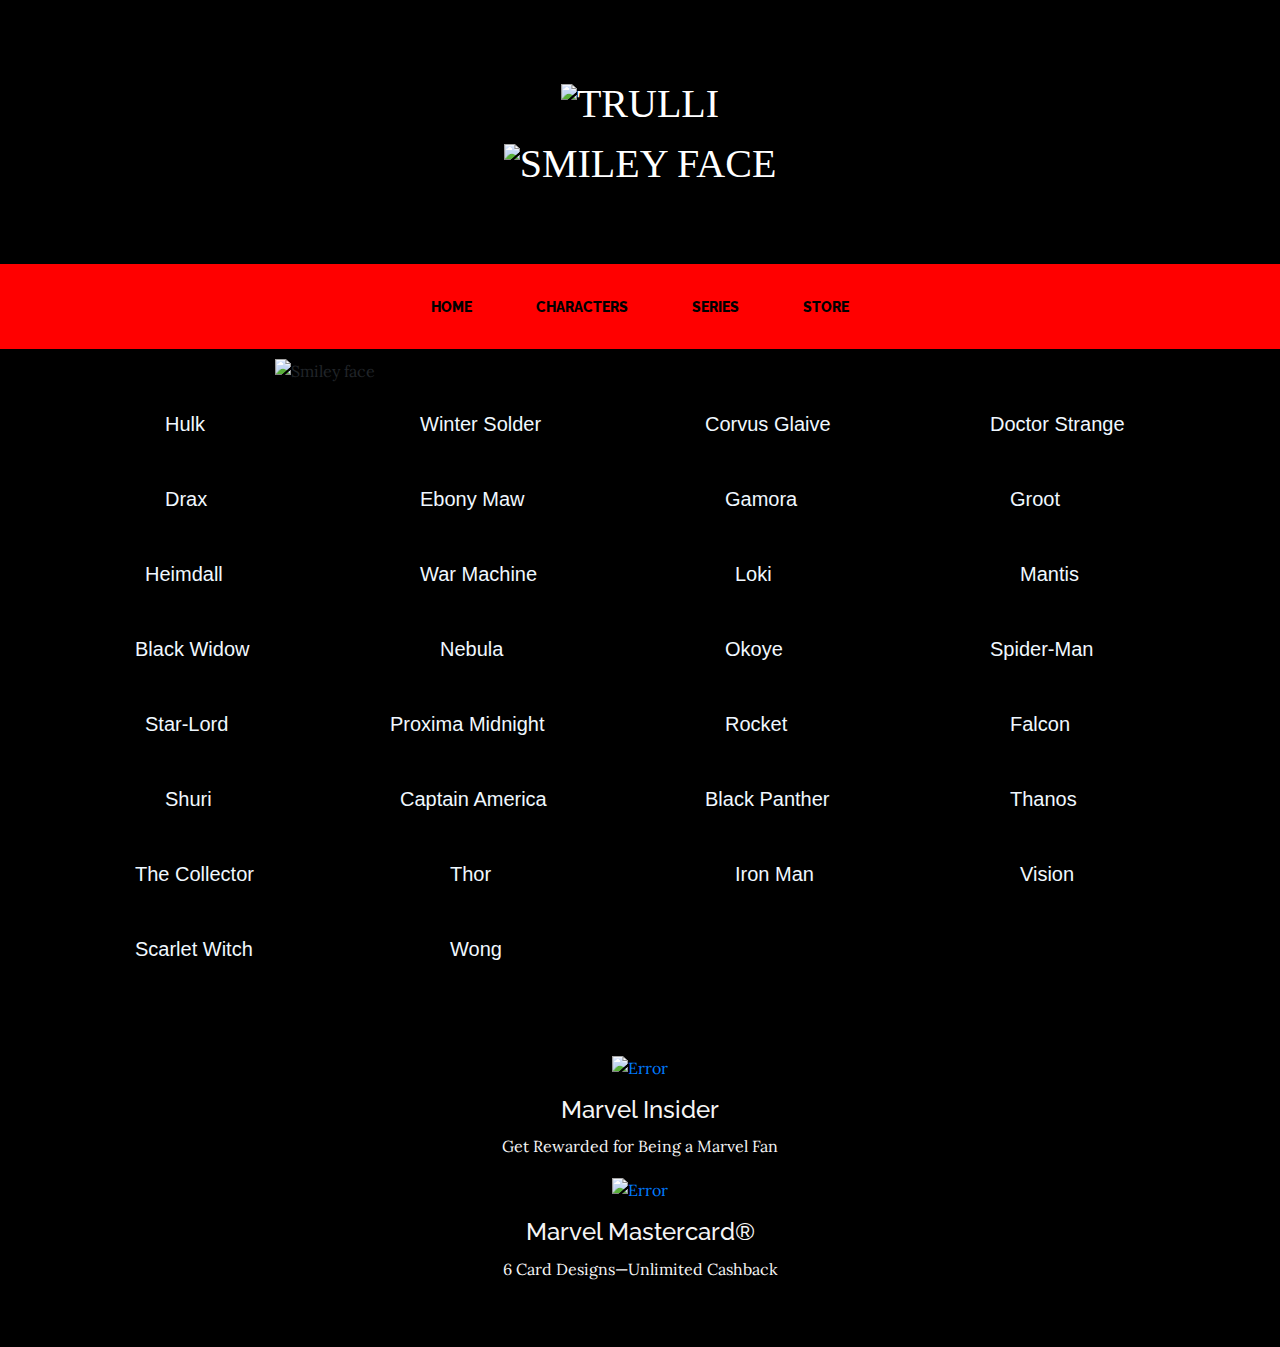
==== commit 2bd461c8: "Update about.html" ====
--- a/COFF 3/about.html
+++ b/COFF 3/about.html
@@ -67,7 +67,7 @@
           
           <div class="row">
             <div class="col-lg-8 mx-auto">
-              <h2 class="display-4;"></h2>
+              <h2 class="display-4"></h2>
               <img src="https://static-cdn.jtvnw.net/jtv_user_pictures/e91a3dcf-c15a-441a-b369-996922364cdc-profile_image-300x300.png" alt="Smiley face" width="1000" height="80">
             </div>
           </div>
@@ -88,7 +88,7 @@
         
               <div class="col-3 cell"><a href="https://www.marvel.com/characters/corvus-glaive">
                 <img width="80%" class="work-img" src="https://terrigen-cdn-dev.marvel.com/content/prod/1x/140cvg_ons_crd_02.jpg" alt=""></a>
-                <div class="img-name"><p  style="color:aliceblue;    margin-left:50px; font-family: DINNextW01-CondensedMed,Trebuchet MS,Helvetica,Arial,sans-serif; font-size:20px; ">Corvus Glaive</p> </div>
+                <div class="img-name"><p  style="color:aliceblue;   margin-left:50px; font-family: DINNextW01-CondensedMed,Trebuchet MS,Helvetica,Arial,sans-serif; font-size:20px; ">Corvus Glaive</p> </div>
               </div>
               
               <div class="col-3 cell"><a href="https://www.marvel.com/characters/doctor-strange-stephen-strange">
@@ -128,17 +128,17 @@
              
              <div class="col-3 cell"><a href="https://www.marvel.com/characters/loki">
                 <img width="80%" class="work-img" src="https://terrigen-cdn-dev.marvel.com/content/prod/1x/017lok_ons_crd_02.jpg" alt=""></a>
-                <div class="img-name"><p  style="color:aliceblue;margin-left:80px;font-family: DINNextW01-CondensedMed,Trebuchet MS,Helvetica,Arial,sans-serif; font-size:20px;">Loki</p> </div>
+                <div class="img-name"><p  style="color:aliceblue; margin-left:80px; font-family: DINNextW01-CondensedMed,Trebuchet MS,Helvetica,Arial,sans-serif; font-size:20px;">Loki</p> </div>
               </div>
 
            <div class="col-3 cell"><a href="https://www.marvel.com/characters/mantis">
               <img width="80%" class="work-img" src="https://terrigen-cdn-dev.marvel.com/content/prod/1x/045mts_ons_crd_02.jpg" alt=""></a>
-              <div class="img-name"><p  style="color:aliceblue;  margin-left:50px; font-family: DINNextW01-CondensedMed,Trebuchet MS,Helvetica,Arial,sans-serif; font-size:20px;">Mantis</p> </div>
+              <div class="img-name"><p  style="color:aliceblue;  margin-left:80px; font-family: DINNextW01-CondensedMed,Trebuchet MS,Helvetica,Arial,sans-serif; font-size:20px;">Mantis</p> </div>
             </div>
 
          <div class="col-3 cell"><a href="https://www.marvel.com/characters/black-widow-natasha-romanoff">
             <img width="80%" class="work-img" src="https://terrigen-cdn-dev.marvel.com/content/prod/1x/011blw_ons_crd_02.jpg" alt=""></a>
-            <div class="img-name"><p  style="color:aliceblue;   margin-left:70px; font-family: DINNextW01-CondensedMed,Trebuchet MS,Helvetica,Arial,sans-serif; font-size:20px;">Black Widow</p> </div>
+            <div class="img-name"><p  style="color:aliceblue;   margin-left:50px; font-family: DINNextW01-CondensedMed,Trebuchet MS,Helvetica,Arial,sans-serif; font-size:20px;">Black Widow</p> </div>
           </div>
          
           <div class="col-3 cell"><a href="https://www.marvel.com/characters/nebula">
@@ -148,22 +148,22 @@
 
             <div class="col-3 cell"><a href="https://www.marvel.com/characters/okoye">
                 <img width="80%" class="work-img" src="https://terrigen-cdn-dev.marvel.com/content/prod/1x/110oky_ons_crd_02.jpg" alt=""></a>
-                <div class="img-name"><p  style="color:aliceblue; margin-left:50px; font-family: DINNextW01-CondensedMed,Trebuchet MS,Helvetica,Arial,sans-serif; font-size:20px;">Okoye</p> </div>
+                <div class="img-name"><p  style="color:aliceblue; margin-left:70px; font-family: DINNextW01-CondensedMed,Trebuchet MS,Helvetica,Arial,sans-serif; font-size:20px;">Okoye</p> </div>
               </div>
 
               <div class="col-3 cell"><a href="https://www.marvel.com/characters/spider-man-peter-parker">
                   <img width="80%" class="work-img" src="https://terrigen-cdn-dev.marvel.com/content/prod/1x/005smp_ons_crd_02.jpg" alt=""></a>
-                  <div class="img-name"><p  style="color:aliceblue; margin-left:60px; font-family: DINNextW01-CondensedMed,Trebuchet MS,Helvetica,Arial,sans-serif; font-size:20px; ">Spider-Man</p> </div>
+                  <div class="img-name"><p  style="color:aliceblue; margin-left:50px; font-family: DINNextW01-CondensedMed,Trebuchet MS,Helvetica,Arial,sans-serif; font-size:20px; ">Spider-Man</p> </div>
                 </div>   
 
                 <div class="col-3 cell"><a href="https://www.marvel.com/characters/star-lord-peter-quill">
                     <img width="80%" class="work-img" src="https://terrigen-cdn-dev.marvel.com/content/prod/1x/021slq_ons_crd_02.jpg" alt=""></a>
-                    <div class="img-name"><p  style="color:aliceblue; margin-left:20px; font-family: DINNextW01-CondensedMed,Trebuchet MS,Helvetica,Arial,sans-serif; font-size:20px; ">Star-Lord</p> </div>
+                    <div class="img-name"><p  style="color:aliceblue; margin-left:60px; font-family: DINNextW01-CondensedMed,Trebuchet MS,Helvetica,Arial,sans-serif; font-size:20px; ">Star-Lord</p> </div>
                   </div>     
 
                   <div class="col-3 cell"><a href="https://www.marvel.com/characters/proxima-midnight">
                       <img width="80%" class="work-img" src="https://terrigen-cdn-dev.marvel.com/content/prod/1x/141prx_ons_crd_02.jpg" alt=""></a>
-                      <div class="img-name"><p  style="color:aliceblue; margin-left:70px; font-family: DINNextW01-CondensedMed,Trebuchet MS,Helvetica,Arial,sans-serif; font-size:20px;">Proxima Midnight</p> </div>
+                      <div class="img-name"><p  style="color:aliceblue;  margin-left:20px; font-family: DINNextW01-CondensedMed,Trebuchet MS,Helvetica,Arial,sans-serif; font-size:20px;">Proxima Midnight</p> </div>
                     </div>  
 
                     <div class="col-3 cell"><a href="https://www.marvel.com/characters/rocket">
@@ -173,49 +173,49 @@
 
                       <div class="col-3 cell"><a href="https://www.marvel.com/characters/falcon-sam-wilson">
                           <img width="80%" class="work-img" src="https://terrigen-cdn-dev.marvel.com/content/prod/1x/014fal_ons_crd_02.jpg" alt=""></a>
-                          <div class="img-name"><p  style="color:aliceblue;  margin-left:80px; font-family: DINNextW01-CondensedMed,Trebuchet MS,Helvetica,Arial,sans-serif; font-size:20px;">Falcon</p> </div>
+                          <div class="img-name"><p  style="color:aliceblue;  margin-left:70px; font-family: DINNextW01-CondensedMed,Trebuchet MS,Helvetica,Arial,sans-serif; font-size:20px;">Falcon</p> </div>
                         </div> 
 
 
                         <div class="col-3 cell"><a href="https://www.marvel.com/characters/shuri">
                             <img width="80%" class="work-img" src="https://terrigen-cdn-dev.marvel.com/content/prod/1x/107shr_ons_crd_02.jpg" alt=""></a>
-                            <div class="img-name"><p  style="color:aliceblue; margin-left:30px; font-family: DINNextW01-CondensedMed,Trebuchet MS,Helvetica,Arial,sans-serif; font-size:20px; ">Shuri</p> </div>
+                            <div class="img-name"><p  style="color:aliceblue; margin-left:80px; font-family: DINNextW01-CondensedMed,Trebuchet MS,Helvetica,Arial,sans-serif; font-size:20px; ">Shuri</p> </div>
                           </div> 
 
                           <div class="col-3 cell"><a href="https://www.marvel.com/characters/captain-america-steve-rogers">
                               <img width="80%" class="work-img" src="https://terrigen-cdn-dev.marvel.com/content/prod/1x/003cap_ons_crd_02.jpg" alt=""></a>
-                              <div class="img-name"><p  style="color:aliceblue;  margin-left:50px; font-family: DINNextW01-CondensedMed,Trebuchet MS,Helvetica,Arial,sans-serif; font-size:20px; ">Captain America</p> </div>
+                              <div class="img-name"><p  style="color:aliceblue;  margin-left:30px; font-family: DINNextW01-CondensedMed,Trebuchet MS,Helvetica,Arial,sans-serif; font-size:20px; ">Captain America</p> </div>
                           </div> 
 
                           <div class="col-3 cell"><a href="https://www.marvel.com/characters/black-panther-t-challa">
                               <img width="80%" class="work-img" src="https://terrigen-cdn-dev.marvel.com/content/prod/1x/007blp_ons_crd_02.jpg" alt=""></a>
-                              <div class="img-name"><p  style="color:aliceblue;  margin-left:70px; font-family: DINNextW01-CondensedMed,Trebuchet MS,Helvetica,Arial,sans-serif; font-size:20px;">Black Panther</p> </div>
+                              <div class="img-name"><p  style="color:aliceblue;  margin-left:50px; font-family: DINNextW01-CondensedMed,Trebuchet MS,Helvetica,Arial,sans-serif; font-size:20px;">Black Panther</p> </div>
                           </div> 
 
                           <div class="col-3 cell"><a href="https://www.marvel.com/characters/thanos">
                               <img width="80%" class="work-img" src="https://terrigen-cdn-dev.marvel.com/content/prod/1x/019tha_ons_crd_02.jpg" alt=""></a>
-                              <div class="img-name"><p  style="color:aliceblue; margin-left:50px; font-family: DINNextW01-CondensedMed,Trebuchet MS,Helvetica,Arial,sans-serif; font-size:20px;">Thanos</p> </div>
+                              <div class="img-name"><p  style="color:aliceblue; margin-left:70px; font-family: DINNextW01-CondensedMed,Trebuchet MS,Helvetica,Arial,sans-serif; font-size:20px;">Thanos</p> </div>
                           </div> 
 
 
                           <div class="col-3 cell"><a href="https://www.marvel.com/characters/collector-taneleer-tivan">
                               <img width="80%" class="work-img" src="https://terrigen-cdn-dev.marvel.com/content/prod/1x/111ctt_ons_crd_02.jpg" alt=""></a>
-                              <div class="img-name"><p  style="color:aliceblue; margin-left:80px;   font-family: DINNextW01-CondensedMed,Trebuchet MS,Helvetica,Arial,sans-serif; font-size:20px;">The Collector</p> </div>
+                              <div class="img-name"><p  style="color:aliceblue; margin-left:50px; font-family: DINNextW01-CondensedMed,Trebuchet MS,Helvetica,Arial,sans-serif; font-size:20px;">The Collector</p> </div>
                           </div> 
 
                           <div class="col-3 cell"><a href="https://www.marvel.com/characters/thor-thor-odinson">
                               <img width="80%" class="work-img" src="https://terrigen-cdn-dev.marvel.com/content/prod/1x/004tho_ons_crd_01-1.jpg" alt=""></a>
-                              <div class="img-name"><p style="color:aliceblue;  margin-left:80px;   font-family: DINNextW01-CondensedMed,Trebuchet MS,Helvetica,Arial,sans-serif; font-size:20px;">Thor</p> </div>
+                              <div class="img-name"><p style="color:aliceblue;  margin-left:80px; font-family: DINNextW01-CondensedMed,Trebuchet MS,Helvetica,Arial,sans-serif; font-size:20px;">Thor</p> </div>
                           </div> 
                           
                           <div class="col-3 cell"><a href="https://www.marvel.com/characters/iron-man-tony-stark">
                               <img width="80%" class="work-img" src="https://terrigen-cdn-dev.marvel.com/content/prod/1x/002irm_ons_crd_02.jpg" alt=""></a>
-                              <div class="img-name"><p  style="color:aliceblue; margin-left:80px;  font-family: DINNextW01-CondensedMed,Trebuchet MS,Helvetica,Arial,sans-serif; font-size:20px;">Iron Man</p> </div>
+                              <div class="img-name"><p  style="color:aliceblue; margin-left:80px; font-family: DINNextW01-CondensedMed,Trebuchet MS,Helvetica,Arial,sans-serif; font-size:20px;">Iron Man</p> </div>
                           </div> 
 
                           <div class="col-3 cell"><a href="https://www.marvel.com/characters/vision">
                               <img width="80%" class="work-img" src="https://terrigen-cdn-dev.marvel.com/content/prod/1x/013vis_ons_crd_01-1.jpg" alt=""></a>
-                              <div class="img-name"><p  style="color:aliceblue; margin-left:80px;  font-family: DINNextW01-CondensedMed,Trebuchet MS,Helvetica,Arial,sans-serif; font-size:20px;">Vision</p> </div>
+                              <div class="img-name"><p  style="color:aliceblue; margin-left:80px; font-family: DINNextW01-CondensedMed,Trebuchet MS,Helvetica,Arial,sans-serif; font-size:20px;">Vision</p> </div>
                           </div> 
 
                           <div class="col-3 cell"><a href="https://www.marvel.com/characters/scarlet-witch-wanda-maximoff">
@@ -225,7 +225,7 @@
 
                           <div class="col-3 cell"><a href="https://www.marvel.com/characters/wong">
                               <img width="80%" class="work-img" src="https://terrigen-cdn-dev.marvel.com/content/prod/1x/079wng_ons_crd_01-1.jpg" alt=""></a>
-                              <div class="img-name"><p  style="color:aliceblue;  margin-left:80px;  font-family: DINNextW01-CondensedMed,Trebuchet MS,Helvetica,Arial,sans-serif; font-size:20px;">Wong</p> </div>
+                              <div class="img-name"><p  style="color:aliceblue;  margin-left:80px; font-family: DINNextW01-CondensedMed,Trebuchet MS,Helvetica,Arial,sans-serif; font-size:20px;">Wong</p> </div>
                           </div> 
         
           
